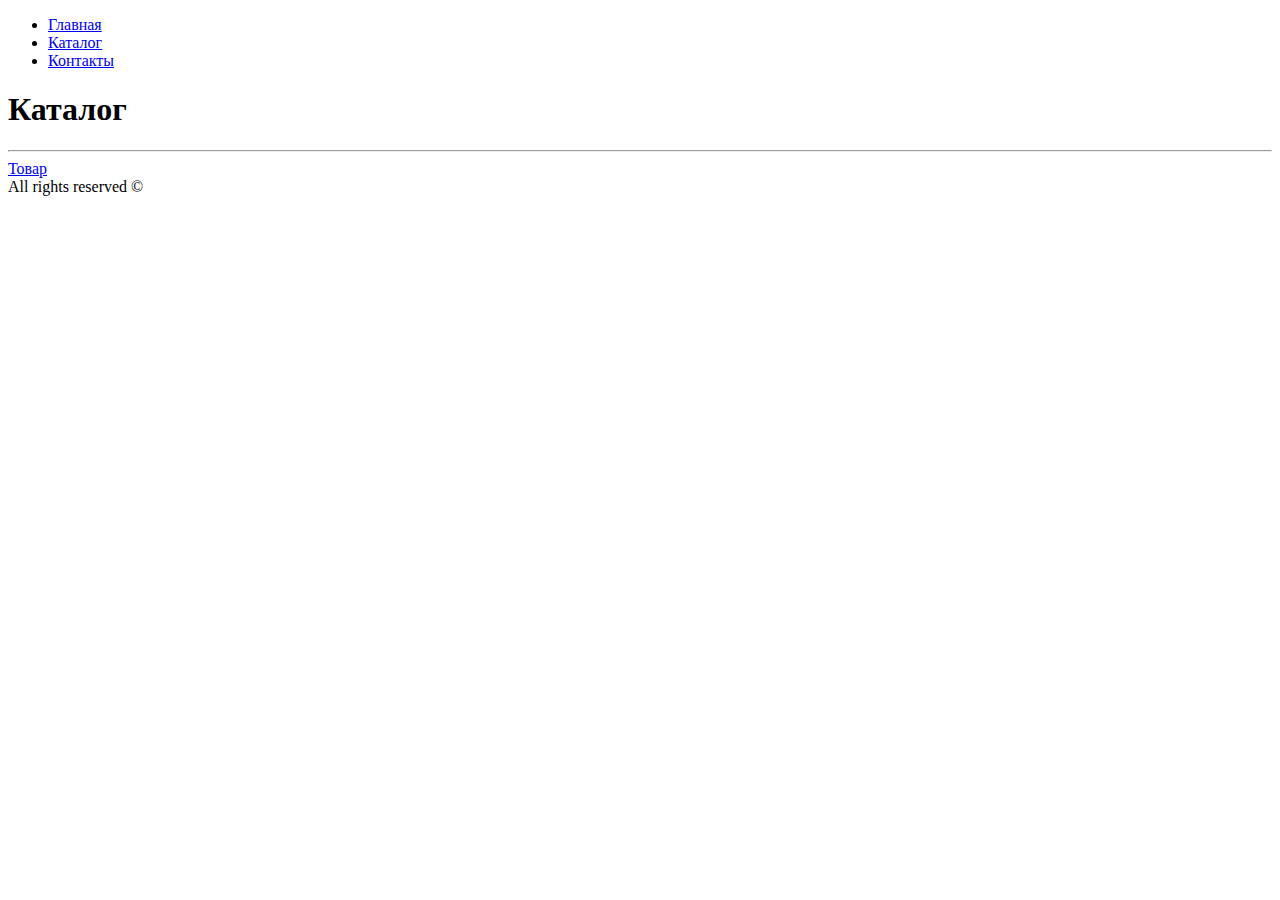
==== catalog.html @ 25562c88 "copmleteHomeWork" ====
<!DOCTYPE html>
<html lang="en">
<head>
    <meta charset="UTF-8">
    <title>Title</title>
</head>
<body>
<ul>
    <li><a href="index.html">Главная</a></li>
    <li><a href="catalog.html">Каталог</a></li>
    <li><a href="contacts.html">Контакты</a></li>
</ul>
<h1>Каталог</h1>
<hr>
<a href="catalog/product.html">Товар</a>
<footer>All rights reserved &copy;</footer>
</body>
</html>
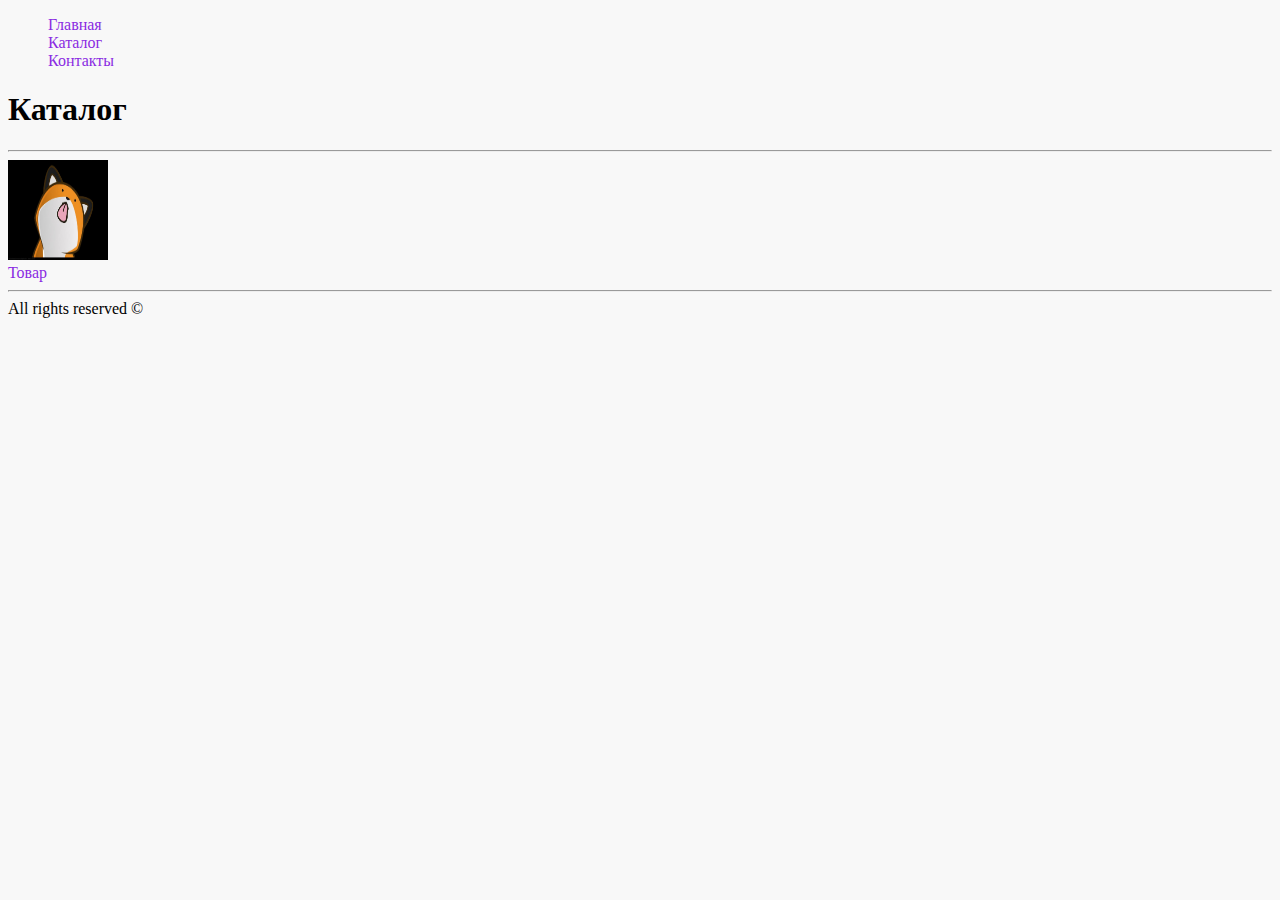
==== commit d4f6ff59: "copmleteHomeWork3" ====
--- a/catalog.html
+++ b/catalog.html
@@ -3,6 +3,7 @@
 <head>
     <meta charset="UTF-8">
     <title>Title</title>
+    <link rel="stylesheet" href="style.css">
 </head>
 <body>
 <ul>
@@ -12,7 +13,11 @@
 </ul>
 <h1>Каталог</h1>
 <hr>
-<a href="catalog/product.html">Товар</a>
+<a href="catalog/product.html" target="_blank">
+    <img src="catalog/img/Firefox_wallpaper.png" alt="Lisichka" width="100" height="100"><br>Товар
+</a>
+<a href="catalog/product.html"></a>
+<hr>
 <footer>All rights reserved &copy;</footer>
 </body>
 </html>--- a/style.css
+++ b/style.css
@@ -0,0 +1,29 @@
+body {
+    background-color: #f8f8f8;
+}
+
+a {
+    text-decoration: none;
+    color: blueviolet;
+
+}
+
+ul {
+    list-style-type: none;
+}
+
+.product {
+    font-size: 18px;
+    font-weight: 400;
+    background-color: #eaeaea;
+}
+
+.product-1 {
+    color: #707070;
+    font-size: 14px;
+    font-style: italic;
+    line-height: 16px;
+}
+.img-border {
+    border: #f8f8f8 1px solid;
+}